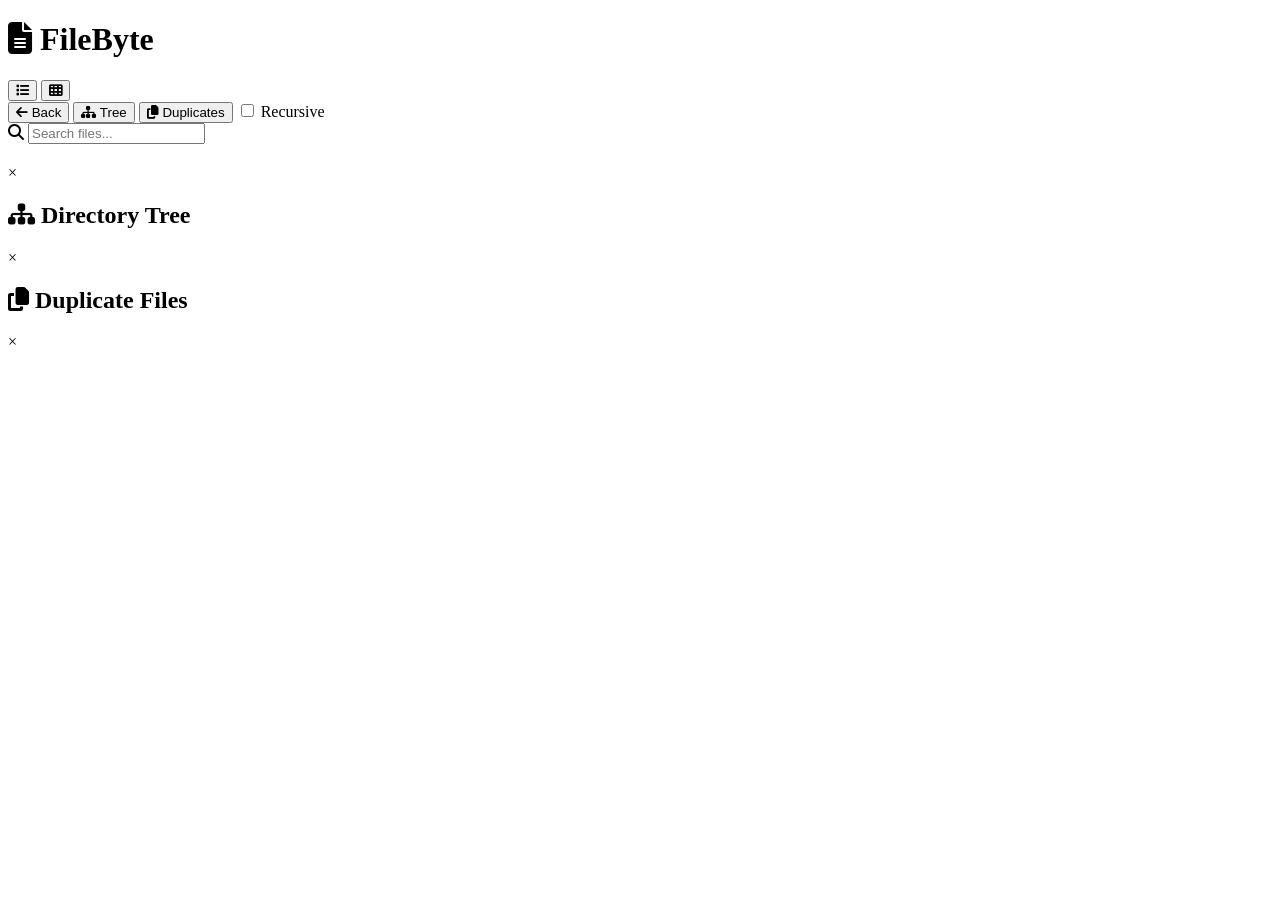
==== web/index.html @ 84be5992 "added web" ====
<!DOCTYPE html>
<html lang="en">
<head>
    <meta charset="UTF-8">
    <meta name="viewport" content="width=device-width, initial-scale=1.0">
    <title>FileByte - Web Interface</title>
    <link rel="stylesheet" href="/css/style.css">
    <link rel="stylesheet" href="https://cdnjs.cloudflare.com/ajax/libs/font-awesome/6.4.0/css/all.min.css">
</head>
<body>
    <div class="container">
        <header class="header">
            <div class="header-top">
                <h1><i class="fas fa-file-alt"></i> FileByte</h1>
                <div class="view-toggle">
                    <button id="listViewBtn" class="active" title="List View"><i class="fas fa-list"></i></button>
                    <button id="gridViewBtn" title="Grid View"><i class="fas fa-th"></i></button>
                </div>
            </div>
            <div class="breadcrumb" id="breadcrumb"></div>
            <div class="controls">
                <button id="backBtn" title="Go Back"><i class="fas fa-arrow-left"></i> Back</button>
                <button id="treeBtn" title="Show Tree"><i class="fas fa-sitemap"></i> Tree</button>
                <button id="duplicatesBtn" title="Find Duplicates"><i class="fas fa-copy"></i> Duplicates</button>
                <label class="checkbox-label">
                    <input type="checkbox" id="recursiveCheck"> Recursive
                </label>
                <div class="search-box">
                    <i class="fas fa-search"></i>
                    <input type="text" id="searchInput" placeholder="Search files...">
                </div>
            </div>
        </header>

        <main class="main-content">
            <div id="stats" class="stats"></div>
            <div id="fileList" class="file-list list-view"></div>
        </main>
    </div>

    <!-- File Info Modal -->
    <div id="fileModal" class="modal">
        <div class="modal-content">
            <div class="modal-header">
                <h2 id="modalTitle"></h2>
                <span class="close-btn" id="closeModal">&times;</span>
            </div>
            <div class="modal-body" id="modalBody"></div>
        </div>
    </div>

    <!-- Tree Modal -->
    <div id="treeModal" class="modal">
        <div class="modal-content">
            <div class="modal-header">
                <h2><i class="fas fa-sitemap"></i> Directory Tree</h2>
                <span class="close-btn" id="closeTreeModal">&times;</span>
            </div>
            <div class="modal-body">
                <pre id="treeOutput" class="tree-output"></pre>
            </div>
        </div>
    </div>

    <!-- Duplicates Modal -->
    <div id="duplicatesModal" class="modal">
        <div class="modal-content">
            <div class="modal-header">
                <h2><i class="fas fa-copy"></i> Duplicate Files</h2>
                <span class="close-btn" id="closeDuplicatesModal">&times;</span>
            </div>
            <div class="modal-body" id="duplicatesBody"></div>
        </div>
    </div>

    <script src="/js/app.js"></script>
</body>
</html>
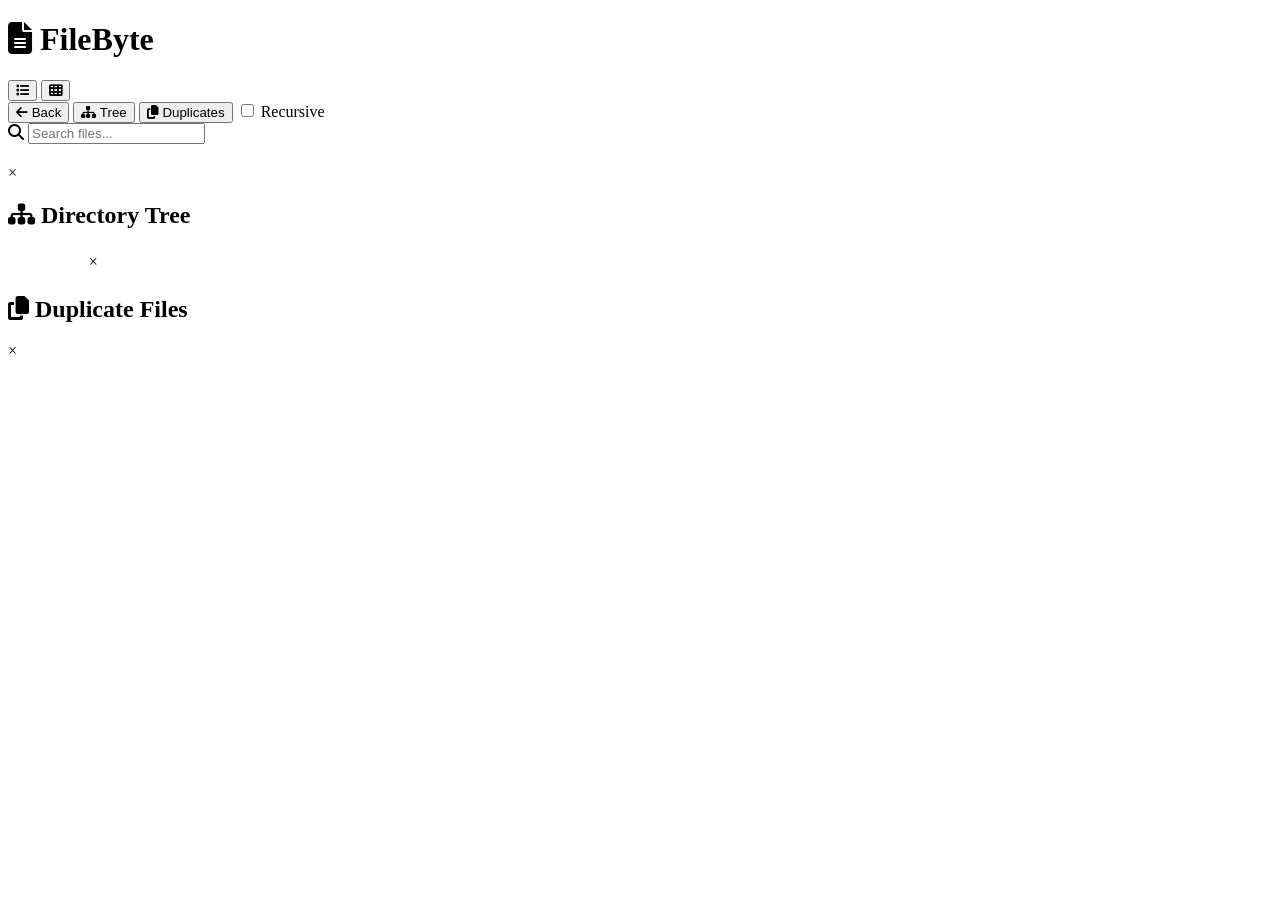
==== commit fc72f881: "added copy button to tree" ====
--- a/web/index.html
+++ b/web/index.html
@@ -54,7 +54,10 @@
         <div class="modal-content">
             <div class="modal-header">
                 <h2><i class="fas fa-sitemap"></i> Directory Tree</h2>
-                <span class="close-btn" id="closeTreeModal">&times;</span>
+                <div style="display: flex; align-items: center; gap: 10px;">
+                    <button id="copyTreeBtn" style="background: rgba(255,255,255,0.2); border: none; color: white; padding: 6px 12px; border-radius: 4px; cursor: pointer;"><i class="fas fa-copy"></i> Copy</button>
+                    <span class="close-btn" id="closeTreeModal">&times;</span>
+                </div>
             </div>
             <div class="modal-body">
                 <pre id="treeOutput" class="tree-output"></pre>
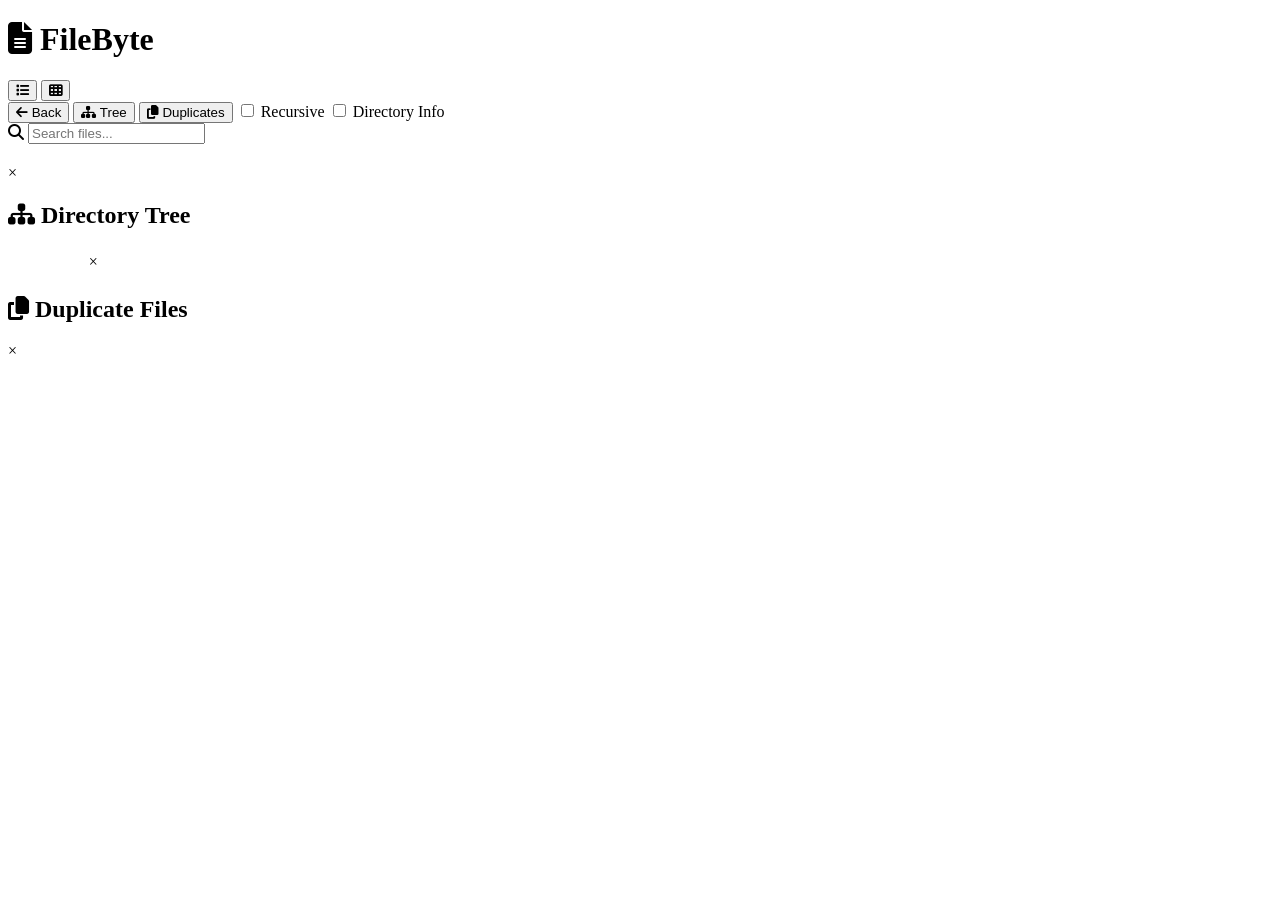
==== commit 6ec247fd: "finalized web implementation" ====
--- a/web/index.html
+++ b/web/index.html
@@ -3,7 +3,7 @@
 <head>
     <meta charset="UTF-8">
     <meta name="viewport" content="width=device-width, initial-scale=1.0">
-    <title>FileByte - Web Interface</title>
+    <title>FileByte Web Interface</title>
     <link rel="stylesheet" href="/css/style.css">
     <link rel="stylesheet" href="https://cdnjs.cloudflare.com/ajax/libs/font-awesome/6.4.0/css/all.min.css">
 </head>
@@ -24,6 +24,9 @@
                 <button id="duplicatesBtn" title="Find Duplicates"><i class="fas fa-copy"></i> Duplicates</button>
                 <label class="checkbox-label">
                     <input type="checkbox" id="recursiveCheck"> Recursive
+                </label>
+                <label class="checkbox-label">
+                    <input type="checkbox" id="dirInfoCheck"> Directory Info
                 </label>
                 <div class="search-box">
                     <i class="fas fa-search"></i>
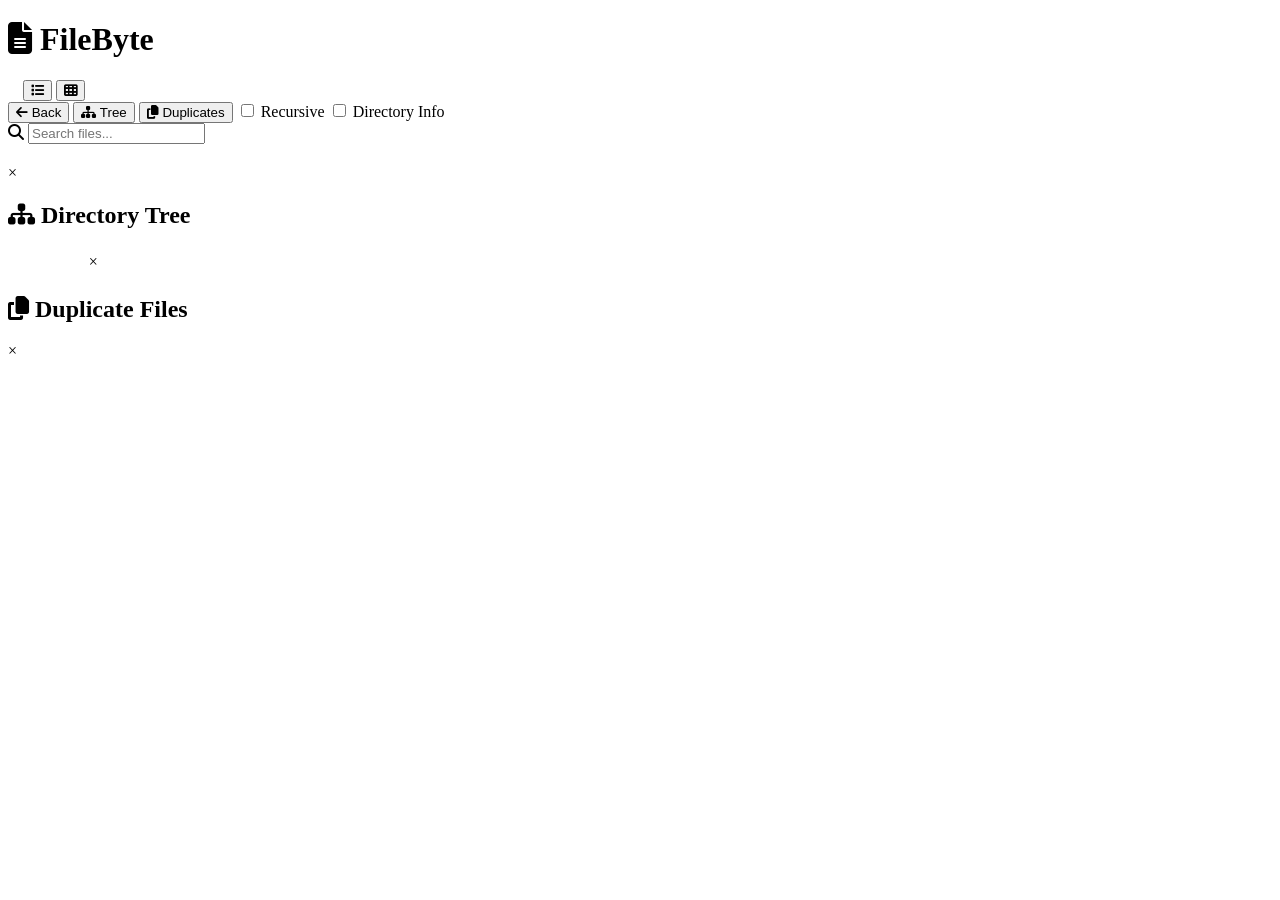
==== commit bb35a494: "added translate.js" ====
--- a/web/index.html
+++ b/web/index.html
@@ -6,15 +6,19 @@
     <title>FileByte Web Interface</title>
     <link rel="stylesheet" href="/css/style.css">
     <link rel="stylesheet" href="https://cdnjs.cloudflare.com/ajax/libs/font-awesome/6.4.0/css/all.min.css">
+    <script src="/js/translate.js"></script>
 </head>
 <body>
     <div class="container">
         <header class="header">
             <div class="header-top">
                 <h1><i class="fas fa-file-alt"></i> FileByte</h1>
-                <div class="view-toggle">
-                    <button id="listViewBtn" class="active" title="List View"><i class="fas fa-list"></i></button>
-                    <button id="gridViewBtn" title="Grid View"><i class="fas fa-th"></i></button>
+                <div style="display: flex; align-items: center; gap: 15px;">
+                    <div id="translate" style="font-size: 13px;"></div>
+                    <div class="view-toggle">
+                        <button id="listViewBtn" class="active" title="List View"><i class="fas fa-list"></i></button>
+                        <button id="gridViewBtn" title="Grid View"><i class="fas fa-th"></i></button>
+                    </div>
                 </div>
             </div>
             <div class="breadcrumb" id="breadcrumb"></div>
@@ -79,6 +83,16 @@
         </div>
     </div>
 
+    <script>
+        translate.language.setLocal('english');
+        translate.service.use('client.edge');
+        translate.listener.start();
+        translate.selectLanguageTag.show = true;
+        translate.selectLanguageTag.documentId = 'translate';
+        translate.ignore.class.push('file-name');
+        translate.ignore.class.push('file-icon');
+        translate.execute();
+    </script>
     <script src="/js/app.js"></script>
 </body>
 </html>
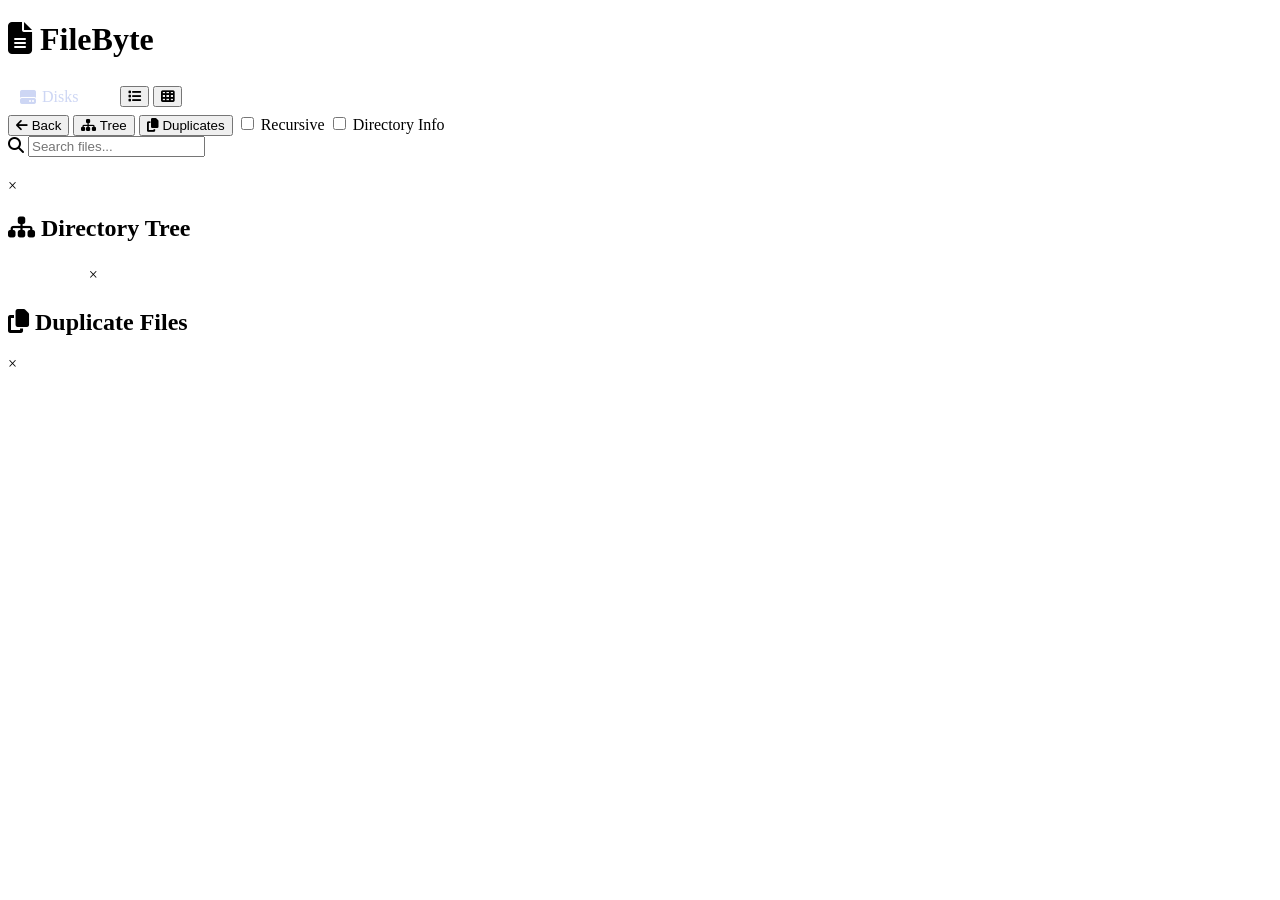
==== commit 71498066: "added disks integration to web" ====
--- a/web/index.html
+++ b/web/index.html
@@ -14,6 +14,9 @@
             <div class="header-top">
                 <h1><i class="fas fa-file-alt"></i> FileByte</h1>
                 <div style="display: flex; align-items: center; gap: 15px;">
+                    <a href="/disks.html" style="color: #cdd6f4; text-decoration: none; padding: 8px 12px; background: rgba(255,255,255,0.1); border-radius: 6px; display: flex; align-items: center; gap: 6px;" title="Disk Explorer">
+                        <i class="fas fa-hdd"></i> Disks
+                    </a>
                     <div id="translate" style="font-size: 13px;"></div>
                     <div class="view-toggle">
                         <button id="listViewBtn" class="active" title="List View"><i class="fas fa-list"></i></button>
@@ -91,6 +94,11 @@
         translate.selectLanguageTag.documentId = 'translate';
         translate.ignore.class.push('file-name');
         translate.ignore.class.push('file-icon');
+        translate.ignore.class.push('modal-label');
+        translate.ignore.class.push('notranslate');
+        translate.ignore.text.push('Модифицировано:');
+        translate.ignore.text.push('Изменён:');
+        translate.ignore.text.push('Modified:');
         translate.execute();
     </script>
     <script src="/js/app.js"></script>
